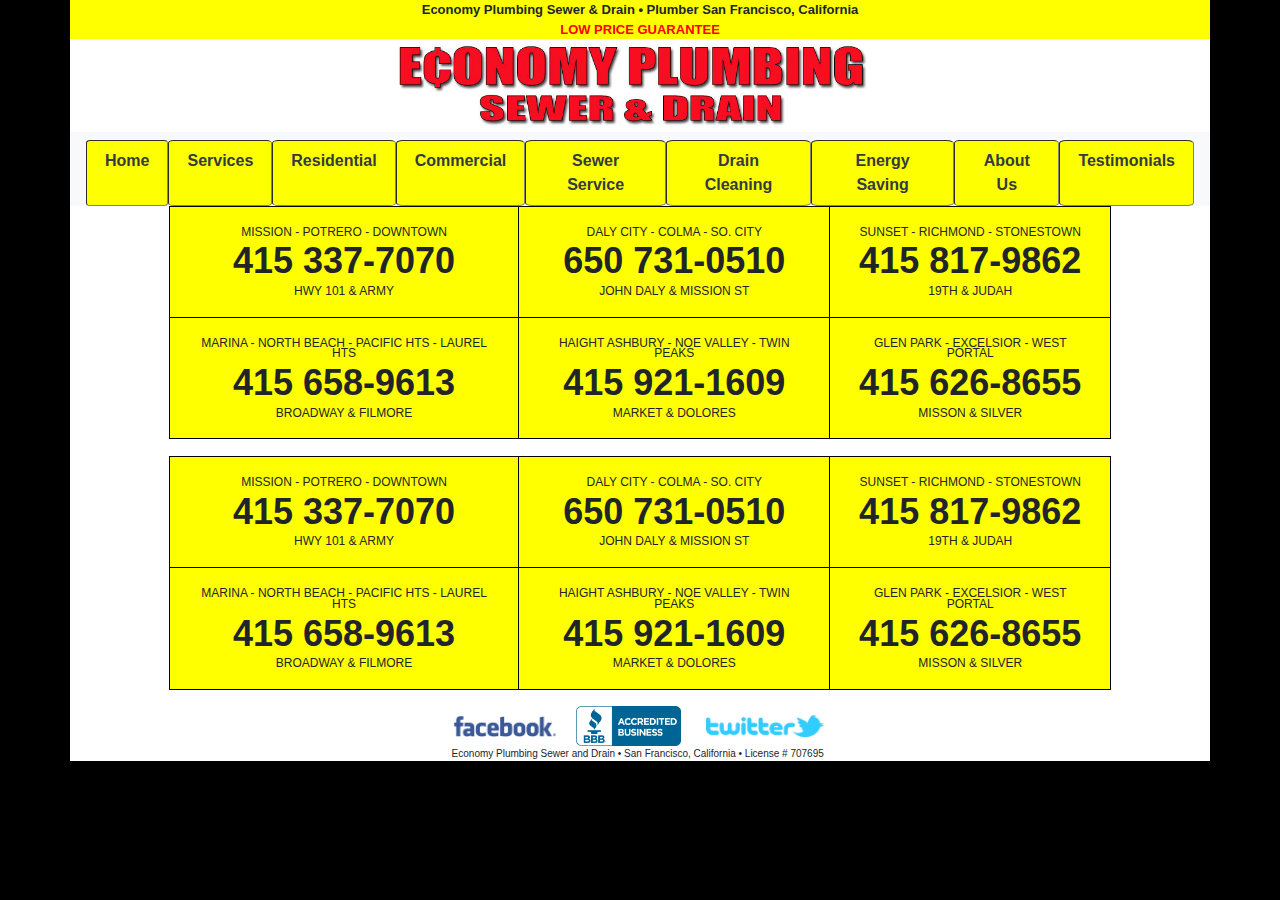
==== about-san-francisco-economy-plumbing.html @ d83197be "added and organized images, coloring for tables" ====
<!DOCTYPE html>
<html lang="en">
<head>
    <meta charset="utf-8">
    <meta name="viewport" content="width=device-width, initial-scale=1, shrink-to-fit=no">

    <!-- Bootstrap 4 CSS -->
    <link rel="stylesheet" href="https://maxcdn.bootstrapcdn.com/bootstrap/4.0.0/css/bootstrap.min.css" integrity="sha384-Gn5384xqQ1aoWXA+058RXPxPg6fy4IWvTNh0E263XmFcJlSAwiGgFAW/dAiS6JXm" crossorigin="anonymous">

    <!-- Bootstrap 4 JS Essentials + JQuery SLIM -->
    <script src="https://code.jquery.com/jquery-3.2.1.slim.min.js" integrity="sha384-KJ3o2DKtIkvYIK3UENzmM7KCkRr/rE9/Qpg6aAZGJwFDMVNA/GpGFF93hXpG5KkN" crossorigin="anonymous"></script>
    <script src="https://cdnjs.cloudflare.com/ajax/libs/popper.js/1.12.9/umd/popper.min.js" integrity="sha384-ApNbgh9B+Y1QKtv3Rn7W3mgPxhU9K/ScQsAP7hUibX39j7fakFPskvXusvfa0b4Q" crossorigin="anonymous"></script>
    <script src="https://maxcdn.bootstrapcdn.com/bootstrap/4.0.0/js/bootstrap.min.js" integrity="sha384-JZR6Spejh4U02d8jOt6vLEHfe/JQGiRRSQQxSfFWpi1MquVdAyjUar5+76PVCmYl" crossorigin="anonymous"></script>

    <!-- Embedding data within url -->
    <!-- <meta property="og:title" content="EconomySF Development" />
    <meta property="og:type" content="website" />
    <meta property="og:url" content="https://economysf.com" />
    <meta property="og:description" content="EconomySF dev server" />
    <meta name="theme-color" content="#00FFFF"> -->
    <!-- <meta property="og:image" content="http://my.site.com/images/thumb.png" /> -->

    <!-- Include this to make the og:image larger -->
    <!-- <meta name="twitter:card" content="summary_large_image"> -->

    <!-- Main Page Custom CSS -->
    <link rel="stylesheet" href="./styles.css">

    <title>EconomySF</title>
</head>

<body>
    <div class=container>
      
    <div class="row no-gutters">
      <!-- <div class="center"> -->
        <div class="col-sm" id="topbar">
          <p class="noMarginPad"> Economy Plumbing Sewer & Drain • Plumber San Francisco, California </p>
          <p class="noMarginPad" id="LowPrice"> LOW PRICE GUARANTEE </p>
        </div>
      <!-- </div> -->
    </div>

    <div class="row no-gutters">
      <div class="col-sm">
        <img id="epsdPic" class="center" src="./Images/Global/economy-plumbing-sewer-drain.jpg" alt="economy plumbing sewer and drain" />
      </div>
    </div>

    <div class="row no-gutters">
      <div class="col-sm">
        <nav class="navbar navbar-expand-lg bg-light" id="navBar">
          <button id="navToggler" class="navbar-toggler bg-light noMarginPad" type="button" data-toggle="collapse" data-target="#navbarTogglerDemo02" aria-controls="navbarTogglerDemo02" aria-expanded="false" aria-label="Toggle navigation">
            <span class="navbar-toggler-icon" id="menuIcon">
              <svg width="1em" height="1em" viewBox="0 0 16 16" class="bi bi-list" fill="currentColor" xmlns="http://www.w3.org/2000/svg">
                <path fill-rule="evenodd" d="M2.5 11.5A.5.5 0 0 1 3 11h10a.5.5 0 0 1 0 1H3a.5.5 0 0 1-.5-.5zm0-4A.5.5 0 0 1 3 7h10a.5.5 0 0 1 0 1H3a.5.5 0 0 1-.5-.5zm0-4A.5.5 0 0 1 3 3h10a.5.5 0 0 1 0 1H3a.5.5 0 0 1-.5-.5z"/>
              </svg>
            </span>
          </button>
        
          <div class="collapse navbar-collapse" id="navbarTogglerDemo02">
            <ul class="navbar-nav mr-auto mt-2 mt-lg-0 ">
              <li class="navBtns nav-item active"> <a class="nav-link text-dark" href="/">Home</a> </li>
              <li class="navBtns nav-item "> <a class="nav-link text-dark" href="/plumbing-services-san-francisco.html">Services</a> </li>
              <li class="navBtns nav-item"> <a class="nav-link text-dark" href="/residential-plumbing-service.html">Residential</a> </li>
              <li class="navBtns nav-item"> <a class="nav-link text-dark" href="/commercial-plumbing.html">Commercial</a> </li>
              <li class="navBtns nav-item"> <a class="nav-link text-dark" href="/sewer-service.html">Sewer Service</a> </li>
              <li class="navBtns nav-item"> <a class="nav-link text-dark" href="/drain-cleaning.html">Drain Cleaning</a> </li>
              <li class="navBtns nav-item"> <a class="nav-link text-dark" href="/energy-savings.html">Energy Saving</a> </li>
              <li class="navBtns nav-item"> <a class="nav-link text-dark" href="/about-san-francisco-economy-plumbing.html">About Us</a> </li>
              <li class="navBtns nav-item"> <a class="nav-link text-dark" href="/testimonials-bay-area-economy-plumbing.html">Testimonials</a> </li>
            </ul>
          </div>

        </nav>
      </div>
    </div>

    <div id=locTable class="row">

      <table class="table table-bordered">
        <tbody>
          <tr>
            <td>
              <p class="locField">MISSION - POTRERO - DOWNTOWN</p>
              <p class="locField locNum">415 337-7070</p>
              <p class="locField">HWY 101 & ARMY</p>
            </td>
            <td>
              <p class="locField">DALY CITY - COLMA - SO. CITY</p>
              <p class="locField locNum">650 731-0510</p>
              <p class="locField">JOHN DALY & MISSION ST</p>
            </td>
            <td>
              <p class="locField">SUNSET - RICHMOND - STONESTOWN</p>
              <p class="locField locNum">415 817-9862</p>
              <p class="locField">19TH & JUDAH</p>
            </td>
          </tr>
          <tr>
            <td>
              <p class="locField">MARINA - NORTH BEACH - PACIFIC HTS - LAUREL HTS</p>
              <p class="locField locNum">415 658-9613</p>
              <p class="locField">BROADWAY & FILMORE</p>
            </td>
            <td>
              <p class="locField">HAIGHT ASHBURY - NOE VALLEY - TWIN PEAKS</p>
              <p class="locField locNum">415 921-1609</p>
              <p class="locField">MARKET & DOLORES</p>
            </td>
            <td>
              <p class="locField">GLEN PARK - EXCELSIOR - WEST PORTAL</p>
              <p class="locField locNum">415 626-8655</p>
              <p class="locField">MISSON & SILVER</p>
            </td>
          </tr>
        </tbody>
      </table>
      
    </div>

   <!-- BODY CONTENT -->
   <div class="row">
    <div class="col-sm"></div>
    <div class="col-sm">
      <div class="row"></div>
      <div class="row"></div>
      <div class="row"></div>
    </div>
  </div>



    <div id=locTable class="row">

      <table class="table table-bordered">
        <tbody>
          <tr>
            <td>
              <p class="locField">MISSION - POTRERO - DOWNTOWN</p>
              <p class="locField locNum">415 337-7070</p>
              <p class="locField">HWY 101 & ARMY</p>
            </td>
            <td>
              <p class="locField">DALY CITY - COLMA - SO. CITY</p>
              <p class="locField locNum">650 731-0510</p>
              <p class="locField">JOHN DALY & MISSION ST</p>
            </td>
            <td>
              <p class="locField">SUNSET - RICHMOND - STONESTOWN</p>
              <p class="locField locNum">415 817-9862</p>
              <p class="locField">19TH & JUDAH</p>
            </td>
          </tr>
          <tr>
            <td>
              <p class="locField">MARINA - NORTH BEACH - PACIFIC HTS - <b></b>LAUREL HTS</p>
              <p class="locField locNum">415 658-9613</p>
              <p class="locField">BROADWAY & FILMORE</p>
            </td>
            <td>
              <p class="locField">HAIGHT ASHBURY - NOE VALLEY - TWIN PEAKS</p>
              <p class="locField locNum">415 921-1609</p>
              <p class="locField">MARKET & DOLORES</p>
            </td>
            <td>
              <p class="locField">GLEN PARK - EXCELSIOR - WEST PORTAL</p>
              <p class="locField locNum">415 626-8655</p>
              <p class="locField">MISSON & SILVER</p>
            </td>
          </tr>
        </tbody>
      </table>    
    </div>

    <div id="footer" class="row">
      <div id="footer-b" class="col-sm">
        <p class="center">
          <!-- <span id="social" class="center"> -->
            <a href="https://www.facebook.com/pages/Economy-Plumbing/177792368930707" target="_blank"> <img class="footerImg" src="./Images/Global/facebook.png" alt="Facebook"/> </a>
            <a href="https://www.bbb.org/us/ca/daly-city/profile/plumber/economy-plumbing-sewer-drain-1116-548026" target="_blank"> <img id="bbb"class="footerImg" src="./Images/Global/bbb.png" alt="BBB"/> </a>
            <a href="https://twitter.com/#!/EconomySF" target="_blank"> <img class="footerImg" src="./Images/Global/twitter.png" alt="Twitter"/> </a>
          <!-- </span> -->
        </p>
        <p id="copyright" class="center">
          Economy Plumbing Sewer and Drain • San Francisco, California • License # 707695
        </p>
      </div>
    </div>
</body>
</html>
---- styles.css ----
.container {
    height: 100%;
    width: auto;
    background-color: white;
    padding: 0;
}

body, html {
    width: auto;
    margin: 0;
    padding: 0;
    background-color: black;
}

#topbar {
    background-color: yellow;
    text-align: center;
    font-size: small;
}

.noMarginPad {
    margin: 0;
    padding: 0;
    font-weight: bolder;
}

#LowPrice {
    color:red;
}

#menuIcon {
    line-height: 0;
    font-size: 1;
}

#navToggler {
    line-height: 0;
    font-size: 1;
    padding-top: 10px;
}

.center {
    display: block;
    /* margin-left: auto;
    margin-right: auto; */
    margin: 0% auto;
    width: 50%;
}

#epsdPic {
    padding: 5px 0px;
}

ul {
    /* width: 70%; */
    margin: auto;
}

li:hover {
    border-radius: 5%;
    border-bottom: 3px black solid;
    background-image: linear-gradient(white, yellow, white);
}

#navBar {
    padding-bottom: 0%;
}

.navBtns {
    text-align: center;
    background-color: #feff01;
    border-color: gray;
    border-width: 0.5px;
    border-radius: 5%;
    border-style: inset;
    font-weight: 700;
    padding: 0% 10px 0% 10px;
    margin: 0%;
}

.locField {
    line-height: 0.9;
    padding: 0;
    margin: 8px;
    font-size:12px;
}

.locNum {
    font-weight: bolder;
    font-size: 36px;
}

#locTable {
    padding: 0% 10%;
}

tr {
    border-style: solid;
    border-color: black;
    border-width: 1px !important;
}

td {
    text-align: center;
    width: fit-content;
    background-color: yellow;
    font-family:Arial, Helvetica, sans-serif;
    border-color:black !important;
    border-width: 1px !important;
}

#footer {
    padding: 0% 10%;
}

#footer-b {
    padding: 0% 10%;
    align-content: center;
}

#copyright {
    font-size: 10px;
}

#bbb {
    padding-left: 15px;
    padding-right: 20px;
    height: 40px;
}

.footerImg {
    height: 22px;
}
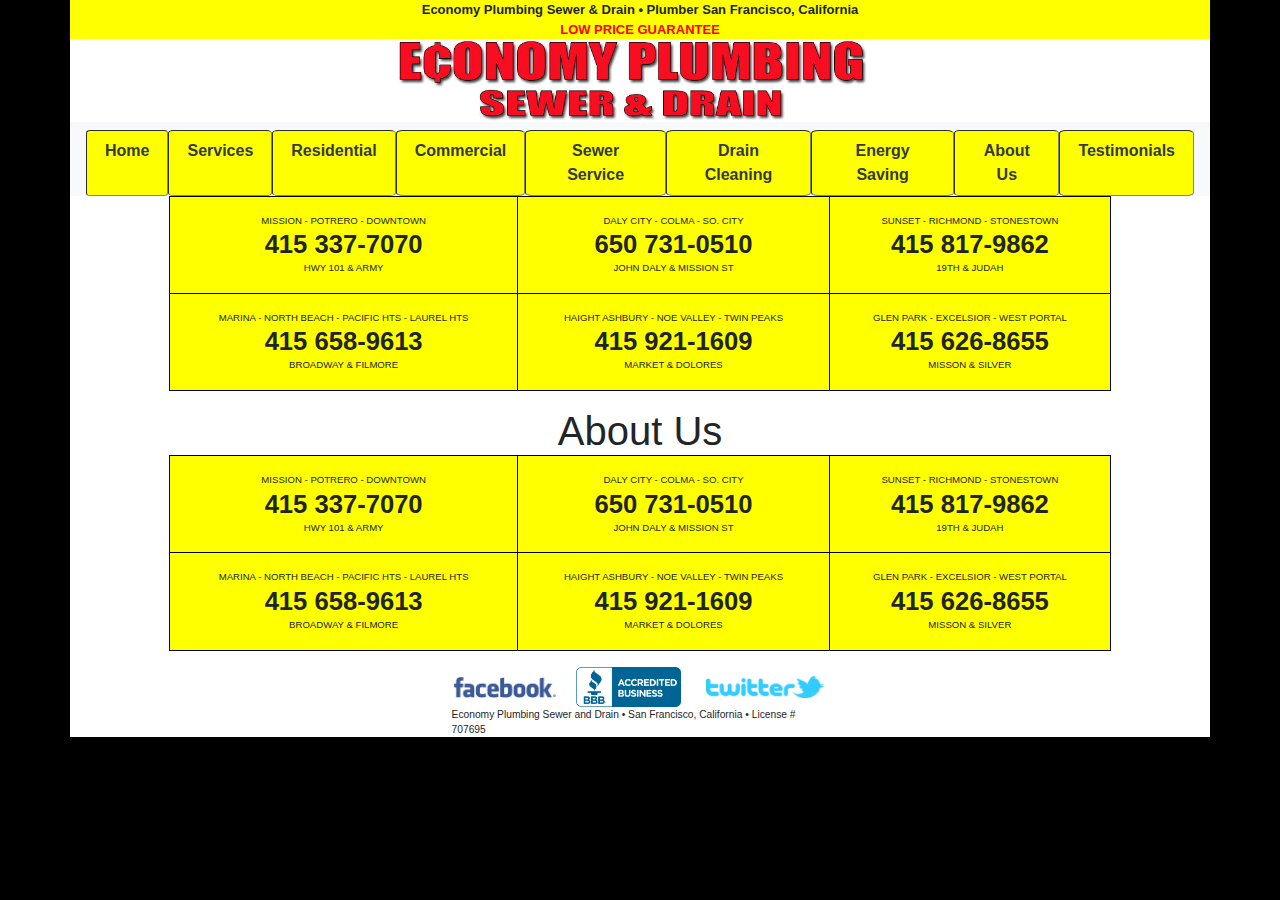
==== commit 5c1f291a: "Copied format to all pages, edited embed url" ====
--- a/about-san-francisco-economy-plumbing.html
+++ b/about-san-francisco-economy-plumbing.html
@@ -1,74 +1,93 @@
 <!DOCTYPE html>
 <html lang="en">
+
 <head>
-    <meta charset="utf-8">
-    <meta name="viewport" content="width=device-width, initial-scale=1, shrink-to-fit=no">
-
-    <!-- Bootstrap 4 CSS -->
-    <link rel="stylesheet" href="https://maxcdn.bootstrapcdn.com/bootstrap/4.0.0/css/bootstrap.min.css" integrity="sha384-Gn5384xqQ1aoWXA+058RXPxPg6fy4IWvTNh0E263XmFcJlSAwiGgFAW/dAiS6JXm" crossorigin="anonymous">
-
-    <!-- Bootstrap 4 JS Essentials + JQuery SLIM -->
-    <script src="https://code.jquery.com/jquery-3.2.1.slim.min.js" integrity="sha384-KJ3o2DKtIkvYIK3UENzmM7KCkRr/rE9/Qpg6aAZGJwFDMVNA/GpGFF93hXpG5KkN" crossorigin="anonymous"></script>
-    <script src="https://cdnjs.cloudflare.com/ajax/libs/popper.js/1.12.9/umd/popper.min.js" integrity="sha384-ApNbgh9B+Y1QKtv3Rn7W3mgPxhU9K/ScQsAP7hUibX39j7fakFPskvXusvfa0b4Q" crossorigin="anonymous"></script>
-    <script src="https://maxcdn.bootstrapcdn.com/bootstrap/4.0.0/js/bootstrap.min.js" integrity="sha384-JZR6Spejh4U02d8jOt6vLEHfe/JQGiRRSQQxSfFWpi1MquVdAyjUar5+76PVCmYl" crossorigin="anonymous"></script>
-
-    <!-- Embedding data within url -->
-    <!-- <meta property="og:title" content="EconomySF Development" />
-    <meta property="og:type" content="website" />
-    <meta property="og:url" content="https://economysf.com" />
-    <meta property="og:description" content="EconomySF dev server" />
-    <meta name="theme-color" content="#00FFFF"> -->
-    <!-- <meta property="og:image" content="http://my.site.com/images/thumb.png" /> -->
-
-    <!-- Include this to make the og:image larger -->
-    <!-- <meta name="twitter:card" content="summary_large_image"> -->
-
-    <!-- Main Page Custom CSS -->
-    <link rel="stylesheet" href="./styles.css">
-
-    <title>EconomySF</title>
+  <meta charset="utf-8">
+  <meta name="viewport" content="width=device-width, initial-scale=1, shrink-to-fit=no">
+
+  <!-- Bootstrap 4 CSS -->
+  <link rel="stylesheet" href="https://maxcdn.bootstrapcdn.com/bootstrap/4.0.0/css/bootstrap.min.css"
+    integrity="sha384-Gn5384xqQ1aoWXA+058RXPxPg6fy4IWvTNh0E263XmFcJlSAwiGgFAW/dAiS6JXm" crossorigin="anonymous">
+
+  <!-- Bootstrap 4 JS Essentials + JQuery SLIM -->
+  <script src="https://code.jquery.com/jquery-3.2.1.slim.min.js"
+    integrity="sha384-KJ3o2DKtIkvYIK3UENzmM7KCkRr/rE9/Qpg6aAZGJwFDMVNA/GpGFF93hXpG5KkN"
+    crossorigin="anonymous"></script>
+  <script src="https://cdnjs.cloudflare.com/ajax/libs/popper.js/1.12.9/umd/popper.min.js"
+    integrity="sha384-ApNbgh9B+Y1QKtv3Rn7W3mgPxhU9K/ScQsAP7hUibX39j7fakFPskvXusvfa0b4Q"
+    crossorigin="anonymous"></script>
+  <script src="https://maxcdn.bootstrapcdn.com/bootstrap/4.0.0/js/bootstrap.min.js"
+    integrity="sha384-JZR6Spejh4U02d8jOt6vLEHfe/JQGiRRSQQxSfFWpi1MquVdAyjUar5+76PVCmYl"
+    crossorigin="anonymous"></script>
+
+  <!-- Embedding data within url -->
+  <meta property="og:title" content="EconomySF" />
+  <meta property="og:type" content="website" />
+  <meta property="og:url" content="https://economysf.com/about-san-francisco-economy-plumbing.html" />
+  <meta property="og:description" content="Economy Plumbing for San Francisco." />
+  <meta name="theme-color" content="#FF0000">
+  <meta property="og:image" content="/Images/Global/economy-plumbing-sewer-drain.jpg" />
+
+  <!-- Include this to make the og:image larger -->
+  <meta name="twitter:card" content="summary_large_image">
+
+  <!-- Main Page Custom CSS -->
+  <link rel="stylesheet" href="./styles.css">
+  <link rel="icon" href="favicon.png">
+  <title>EconomySF</title>
 </head>
 
 <body>
-    <div class=container>
-      
+  <div class=container>
+
     <div class="row no-gutters">
-      <!-- <div class="center"> -->
-        <div class="col-sm" id="topbar">
-          <p class="noMarginPad"> Economy Plumbing Sewer & Drain • Plumber San Francisco, California </p>
-          <p class="noMarginPad" id="LowPrice"> LOW PRICE GUARANTEE </p>
-        </div>
-      <!-- </div> -->
+      <div class="col-sm" id="topbar">
+        <p class="noMarginPad"> Economy Plumbing Sewer & Drain • Plumber San Francisco, California </p>
+        <p class="noMarginPad" id="LowPrice"> LOW PRICE GUARANTEE </p>
+      </div>
     </div>
 
     <div class="row no-gutters">
       <div class="col-sm">
-        <img id="epsdPic" class="center" src="./Images/Global/economy-plumbing-sewer-drain.jpg" alt="economy plumbing sewer and drain" />
+        <img id="epsdPic" class="center" src="./Images/Global/economy-plumbing-sewer-drain.jpg"
+          alt="economy plumbing sewer and drain" />
       </div>
     </div>
 
     <div class="row no-gutters">
       <div class="col-sm">
         <nav class="navbar navbar-expand-lg bg-light" id="navBar">
-          <button id="navToggler" class="navbar-toggler bg-light noMarginPad" type="button" data-toggle="collapse" data-target="#navbarTogglerDemo02" aria-controls="navbarTogglerDemo02" aria-expanded="false" aria-label="Toggle navigation">
+          <button id="navToggler" class="navbar-toggler bg-light noMarginPad" type="button" data-toggle="collapse"
+            data-target="#navbarTogglerDemo02" aria-controls="navbarTogglerDemo02" aria-expanded="false"
+            aria-label="Toggle navigation">
             <span class="navbar-toggler-icon" id="menuIcon">
-              <svg width="1em" height="1em" viewBox="0 0 16 16" class="bi bi-list" fill="currentColor" xmlns="http://www.w3.org/2000/svg">
-                <path fill-rule="evenodd" d="M2.5 11.5A.5.5 0 0 1 3 11h10a.5.5 0 0 1 0 1H3a.5.5 0 0 1-.5-.5zm0-4A.5.5 0 0 1 3 7h10a.5.5 0 0 1 0 1H3a.5.5 0 0 1-.5-.5zm0-4A.5.5 0 0 1 3 3h10a.5.5 0 0 1 0 1H3a.5.5 0 0 1-.5-.5z"/>
+              <svg width="1em" height="1em" viewBox="0 0 16 16" class="bi bi-list" fill="currentColor"
+                xmlns="http://www.w3.org/2000/svg">
+                <path fill-rule="evenodd"
+                  d="M2.5 11.5A.5.5 0 0 1 3 11h10a.5.5 0 0 1 0 1H3a.5.5 0 0 1-.5-.5zm0-4A.5.5 0 0 1 3 7h10a.5.5 0 0 1 0 1H3a.5.5 0 0 1-.5-.5zm0-4A.5.5 0 0 1 3 3h10a.5.5 0 0 1 0 1H3a.5.5 0 0 1-.5-.5z" />
               </svg>
             </span>
           </button>
-        
+
           <div class="collapse navbar-collapse" id="navbarTogglerDemo02">
-            <ul class="navbar-nav mr-auto mt-2 mt-lg-0 ">
+            <ul id="navUL" class="navbar-nav mr-auto mt-2 mt-lg-0 ">
               <li class="navBtns nav-item active"> <a class="nav-link text-dark" href="/">Home</a> </li>
-              <li class="navBtns nav-item "> <a class="nav-link text-dark" href="/plumbing-services-san-francisco.html">Services</a> </li>
-              <li class="navBtns nav-item"> <a class="nav-link text-dark" href="/residential-plumbing-service.html">Residential</a> </li>
-              <li class="navBtns nav-item"> <a class="nav-link text-dark" href="/commercial-plumbing.html">Commercial</a> </li>
-              <li class="navBtns nav-item"> <a class="nav-link text-dark" href="/sewer-service.html">Sewer Service</a> </li>
-              <li class="navBtns nav-item"> <a class="nav-link text-dark" href="/drain-cleaning.html">Drain Cleaning</a> </li>
-              <li class="navBtns nav-item"> <a class="nav-link text-dark" href="/energy-savings.html">Energy Saving</a> </li>
-              <li class="navBtns nav-item"> <a class="nav-link text-dark" href="/about-san-francisco-economy-plumbing.html">About Us</a> </li>
-              <li class="navBtns nav-item"> <a class="nav-link text-dark" href="/testimonials-bay-area-economy-plumbing.html">Testimonials</a> </li>
+              <li class="navBtns nav-item "> <a class="nav-link text-dark"
+                  href="/plumbing-services-san-francisco.html">Services</a> </li>
+              <li class="navBtns nav-item"> <a class="nav-link text-dark"
+                  href="/residential-plumbing-service.html">Residential</a> </li>
+              <li class="navBtns nav-item"> <a class="nav-link text-dark"
+                  href="/commercial-plumbing.html">Commercial</a> </li>
+              <li class="navBtns nav-item"> <a class="nav-link text-dark" href="/sewer-service.html">Sewer Service</a>
+              </li>
+              <li class="navBtns nav-item"> <a class="nav-link text-dark" href="/drain-cleaning.html">Drain Cleaning</a>
+              </li>
+              <li class="navBtns nav-item"> <a class="nav-link text-dark" href="/energy-savings.html">Energy Saving</a>
+              </li>
+              <li class="navBtns nav-item"> <a class="nav-link text-dark"
+                  href="/about-san-francisco-economy-plumbing.html">About Us</a> </li>
+              <li class="navBtns nav-item"> <a class="nav-link text-dark"
+                  href="/testimonials-bay-area-economy-plumbing.html">Testimonials</a> </li>
             </ul>
           </div>
 
@@ -116,21 +135,17 @@
           </tr>
         </tbody>
       </table>
-      
-    </div>
-
-   <!-- BODY CONTENT -->
-   <div class="row">
-    <div class="col-sm"></div>
-    <div class="col-sm">
-      <div class="row"></div>
-      <div class="row"></div>
-      <div class="row"></div>
-    </div>
-  </div>
-
-
-
+
+    </div>
+
+    <!-- BODY CONTENT -->
+    <div class="row">
+      <div class="col-sm">
+        <h1 class="center textcenter">About Us</h1>
+      </div>
+    </div>
+
+    <!-- Big Footer Table-->
     <div id=locTable class="row">
 
       <table class="table table-bordered">
@@ -170,22 +185,28 @@
             </td>
           </tr>
         </tbody>
-      </table>    
+      </table>
     </div>
 
     <div id="footer" class="row">
       <div id="footer-b" class="col-sm">
         <p class="center">
-          <!-- <span id="social" class="center"> -->
-            <a href="https://www.facebook.com/pages/Economy-Plumbing/177792368930707" target="_blank"> <img class="footerImg" src="./Images/Global/facebook.png" alt="Facebook"/> </a>
-            <a href="https://www.bbb.org/us/ca/daly-city/profile/plumber/economy-plumbing-sewer-drain-1116-548026" target="_blank"> <img id="bbb"class="footerImg" src="./Images/Global/bbb.png" alt="BBB"/> </a>
-            <a href="https://twitter.com/#!/EconomySF" target="_blank"> <img class="footerImg" src="./Images/Global/twitter.png" alt="Twitter"/> </a>
-          <!-- </span> -->
+          <a data-toggle="tooltip" data-placement="top" title="Facebook Page"
+            href="https://www.facebook.com/pages/Economy-Plumbing/177792368930707" target="_blank"> <img class="footerImg"
+              src="./Images/Global/facebook.png" alt="Facebook" /> </a>
+          <a data-toggle="tooltip" data-placement="top" title="BBB Page"
+            href="https://www.bbb.org/us/ca/daly-city/profile/plumber/economy-plumbing-sewer-drain-1116-548026"
+            target="_blank"> <img id="bbb-footer" class="footerImg" src="./Images/Global/bbb.png" alt="BBB" /> </a>
+          <a data-toggle="tooltip" data-placement="top" title="Twitter Page" href="https://twitter.com/#!/EconomySF"
+            target="_blank"> <img class="footerImg" src="./Images/Global/twitter.png" alt="Twitter" /> </a>
         </p>
         <p id="copyright" class="center">
           Economy Plumbing Sewer and Drain • San Francisco, California • License # 707695
         </p>
-      </div>
-    </div>
+        
+      </div> <!--Col-->
+    </div> <!--Row-->
+  </div> <!--Container-->
 </body>
+
 </html>--- a/styles.css
+++ b/styles.css
@@ -12,21 +12,35 @@
     background-color: black;
 }
 
+.center {
+    display: block;
+    margin: 0% auto;
+    width: 50%;
+}
+
+.textcenter {
+    text-align: center;
+}
+
+.noMarginPad {
+    margin: 0;
+    padding: 0;
+    font-weight: bolder;
+}
+
+/* Top of the page */
+
 #topbar {
     background-color: yellow;
     text-align: center;
     font-size: small;
 }
 
-.noMarginPad {
-    margin: 0;
-    padding: 0;
-    font-weight: bolder;
-}
-
 #LowPrice {
     color:red;
 }
+
+/* NAVBAR */
 
 #menuIcon {
     line-height: 0;
@@ -39,31 +53,13 @@
     padding-top: 10px;
 }
 
-.center {
-    display: block;
-    /* margin-left: auto;
-    margin-right: auto; */
-    margin: 0% auto;
-    width: 50%;
-}
-
-#epsdPic {
-    padding: 5px 0px;
-}
-
-ul {
+#navBar {
+    padding-bottom: 0%;
+}
+
+#navUL {
     /* width: 70%; */
     margin: auto;
-}
-
-li:hover {
-    border-radius: 5%;
-    border-bottom: 3px black solid;
-    background-image: linear-gradient(white, yellow, white);
-}
-
-#navBar {
-    padding-bottom: 0%;
 }
 
 .navBtns {
@@ -78,16 +74,27 @@
     margin: 0%;
 }
 
+.navBtns:hover {
+    border-radius: 5%;
+    border-bottom: 3px black solid;
+    background-image: linear-gradient(white, yellow, white);
+}
+
+/* =====Page Home===== */
+
+
+/* Tables */
+
 .locField {
     line-height: 0.9;
     padding: 0;
     margin: 8px;
-    font-size:12px;
+    font-size:0.75vw;
 }
 
 .locNum {
     font-weight: bolder;
-    font-size: 36px;
+    font-size: 2vw;
 }
 
 #locTable {
@@ -109,6 +116,38 @@
     border-width: 1px !important;
 }
 
+/* Content Images */
+#why-wait-img {
+    width: 85%;
+}
+#why-wait-div {
+    margin-left: 80px;
+    font-weight: 600;
+}
+
+#fast-free-img {
+    width:100%;
+    margin-left: -16%;
+    padding: 0;
+}
+
+#bbb-img {
+    width:20%;
+}
+
+#sf-sewer-repair {
+    color: rgb(0, 104, 0);
+    font-weight: bolder;
+}
+
+#we-offer {
+    font-size: medium;
+    margin: 0;
+    padding: 0;
+}
+
+/* Bottom of the page */
+
 #footer {
     padding: 0% 10%;
 }
@@ -119,10 +158,10 @@
 }
 
 #copyright {
-    font-size: 10px;
-}
-
-#bbb {
+    font-size: 0.80vw;
+}
+
+#bbb-footer {
     padding-left: 15px;
     padding-right: 20px;
     height: 40px;
@@ -130,4 +169,37 @@
 
 .footerImg {
     height: 22px;
-}+}
+
+/* =====Page Services===== */
+
+
+
+/* =====Page Residential===== */
+
+
+
+/* =====Page Commercial===== */
+
+
+
+/* =====Page Sewer Service===== */
+
+
+
+/* =====Page Drain Cleaning===== */
+
+
+
+/* =====Page Energy Saving===== */
+
+
+
+/* =====Page About Us===== */
+
+
+
+/* =====Page Testimonials===== */
+
+
+
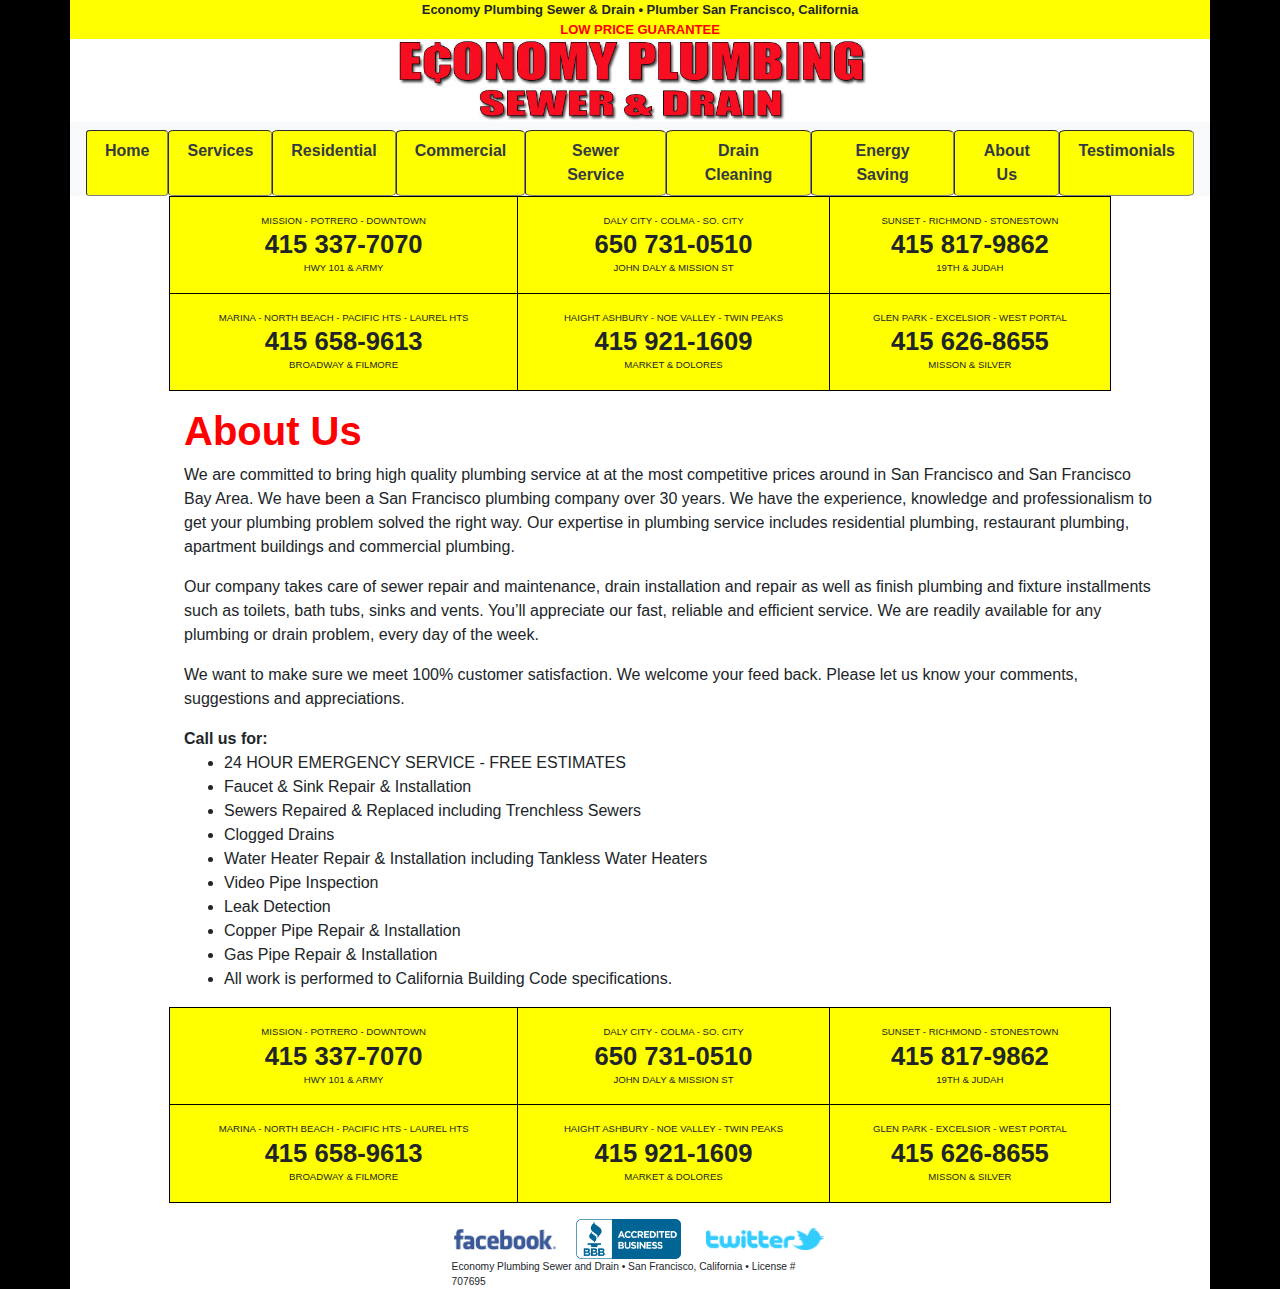
==== commit 5d5c6164: "Add content and formating for About us page" ====
--- a/about-san-francisco-economy-plumbing.html
+++ b/about-san-francisco-economy-plumbing.html
@@ -49,7 +49,7 @@
 
     <div class="row no-gutters">
       <div class="col-sm">
-        <img id="epsdPic" class="center" src="./Images/Global/economy-plumbing-sewer-drain.jpg"
+        <img id="epsdPic" class="centerCSS" src="./Images/Global/economy-plumbing-sewer-drain.jpg"
           alt="economy plumbing sewer and drain" />
       </div>
     </div>
@@ -141,7 +141,62 @@
     <!-- BODY CONTENT -->
     <div class="row">
       <div class="col-sm">
-        <h1 class="center textcenter">About Us</h1>
+        <div id="page-body">
+          <h1 id="page-title">About Us</h1>
+          <div class="lh-content">
+            <p>
+              We are committed to bring high quality plumbing service at at the most competitive prices around in San
+              Francisco and San Francisco Bay Area. We have been a San Francisco plumbing company over 30 years. We have
+              the experience, knowledge and professionalism to get your plumbing problem solved the right way. Our
+              expertise in plumbing service includes residential plumbing, restaurant plumbing, apartment buildings and
+              commercial plumbing.
+            </p>
+            <p>
+              Our company takes care of sewer repair and maintenance, drain installation and repair as well as finish
+              plumbing and fixture installments such as toilets, bath tubs, sinks and vents. You’ll appreciate our fast,
+              reliable and efficient service. We are readily available for any plumbing or drain problem, every day of
+              the week.
+            </p>
+            <p>
+              We want to make sure we meet 100% customer satisfaction. We welcome your feed back. Please let us know
+              your comments, suggestions and appreciations.
+            </p>
+
+              <span class="font-weight-bold">Call us for:</span>
+              <ul>
+              <li>
+                24 HOUR EMERGENCY SERVICE - FREE ESTIMATES
+              </li>
+              <li>
+                Faucet & Sink Repair & Installation
+              </li>
+              <li>
+                Sewers Repaired & Replaced including Trenchless Sewers
+              </li>
+              <li>
+                Clogged Drains
+              </li>
+              <li>
+                Water Heater Repair & Installation including Tankless Water Heaters
+              </li>
+              <li>
+                Video Pipe Inspection
+              </li>
+              <li>
+                Leak Detection
+              </li>
+              <li>
+                Copper Pipe Repair & Installation
+              </li>
+              <li>
+                Gas Pipe Repair & Installation
+              </li>
+              <li>
+                All work is performed to California Building Code specifications.
+              </li>
+            </ul>
+          </div>
+        </div>
       </div>
     </div>
 
@@ -190,23 +245,26 @@
 
     <div id="footer" class="row">
       <div id="footer-b" class="col-sm">
-        <p class="center">
+        <p class="centerCSS">
           <a data-toggle="tooltip" data-placement="top" title="Facebook Page"
-            href="https://www.facebook.com/pages/Economy-Plumbing/177792368930707" target="_blank"> <img class="footerImg"
-              src="./Images/Global/facebook.png" alt="Facebook" /> </a>
+            href="https://www.facebook.com/pages/Economy-Plumbing/177792368930707" target="_blank"> <img
+              class="footerImg" src="./Images/Global/facebook.png" alt="Facebook" /> </a>
           <a data-toggle="tooltip" data-placement="top" title="BBB Page"
             href="https://www.bbb.org/us/ca/daly-city/profile/plumber/economy-plumbing-sewer-drain-1116-548026"
             target="_blank"> <img id="bbb-footer" class="footerImg" src="./Images/Global/bbb.png" alt="BBB" /> </a>
           <a data-toggle="tooltip" data-placement="top" title="Twitter Page" href="https://twitter.com/#!/EconomySF"
             target="_blank"> <img class="footerImg" src="./Images/Global/twitter.png" alt="Twitter" /> </a>
         </p>
-        <p id="copyright" class="center">
+        <p id="copyright" class="centerCSS">
           Economy Plumbing Sewer and Drain • San Francisco, California • License # 707695
         </p>
-        
-      </div> <!--Col-->
-    </div> <!--Row-->
-  </div> <!--Container-->
+
+      </div>
+      <!--Col-->
+    </div>
+    <!--Row-->
+  </div>
+  <!--Container-->
 </body>
 
 </html>--- a/styles.css
+++ b/styles.css
@@ -12,7 +12,7 @@
     background-color: black;
 }
 
-.center {
+.centerCSS {
     display: block;
     margin: 0% auto;
     width: 50%;
@@ -26,6 +26,24 @@
     margin: 0;
     padding: 0;
     font-weight: bolder;
+}
+
+.pBold {
+    font-weight: 700;
+}
+
+#page-title {
+    color: red;
+    font-weight: bolder;
+}
+
+#page-body {
+    margin-left: 10%;
+    margin-right: 5%;
+}
+
+#lh-content {
+    line-height: 1.5;
 }
 
 /* Top of the page */
@@ -157,10 +175,6 @@
     align-content: center;
 }
 
-#copyright {
-    font-size: 0.80vw;
-}
-
 #bbb-footer {
     padding-left: 15px;
     padding-right: 20px;
@@ -171,12 +185,83 @@
     height: 22px;
 }
 
+#copyright {
+    font-size: 0.50vw;
+}
+
+@media only screen and (max-width: 1600px) {
+   #copyright {
+       font-size: 0.6vw;
+   }
+}
+
+@media only screen and (max-width: 1300px) {
+    #copyright {
+        font-size: 0.8vw;
+    }
+ }
+ 
+@media only screen and (max-width: 1200px) {
+    #copyright {
+        font-size: 0.5vw;
+    }
+ }
+
+
 /* =====Page Services===== */
-
+.pBold {
+    font-weight: 700;
+}
+
+#services-title {
+    color: red;
+    font-weight: bolder;
+}
+
+#services-body1 {
+    margin-left: 10%;
+    margin-right: 5%;
+    line-height: 15px;
+}
+
+.service-cols-left-padding-main {
+    padding-left: 11%;
+}
+
+.service-cols-left-padding {
+    margin-right: 3%;
+}
+
+#service-pipes-img {
+    float: right;
+    width: 25%;
+}
+
+#service-tank-img {
+    /* float: right; */
+    width: 80%;
+    /* margin-top: -50px; */
+    /* padding-bottom: 5%; */
+}
+
+@media only screen and (max-width: 600px) {
+    .service-cols-left-padding {
+        padding-left: 11%;
+        
+    }
+    #service-tank-img {
+        margin-top: 0%;
+        width: 100%;
+    }
+}
 
 
 /* =====Page Residential===== */
 
+#residential-bathroom-img {
+    float: right;
+    padding-left: 3%;
+}
 
 
 /* =====Page Commercial===== */
@@ -188,18 +273,36 @@
 
 
 /* =====Page Drain Cleaning===== */
-
+#drain-sink {
+    float: right;
+    padding-left: 2%;
+}
 
 
 /* =====Page Energy Saving===== */
-
-
+#drain-world {
+    float: right;
+    padding-left: 2%;
+}
 
 /* =====Page About Us===== */
 
 
 
 /* =====Page Testimonials===== */
-
-
-
+#centerQuote {
+    text-align: right;
+}
+
+.floatRight {
+    float: right;
+}
+
+.floatLeft {
+    float: left;
+}
+
+.cWidth {
+    width: fit-content;
+}
+
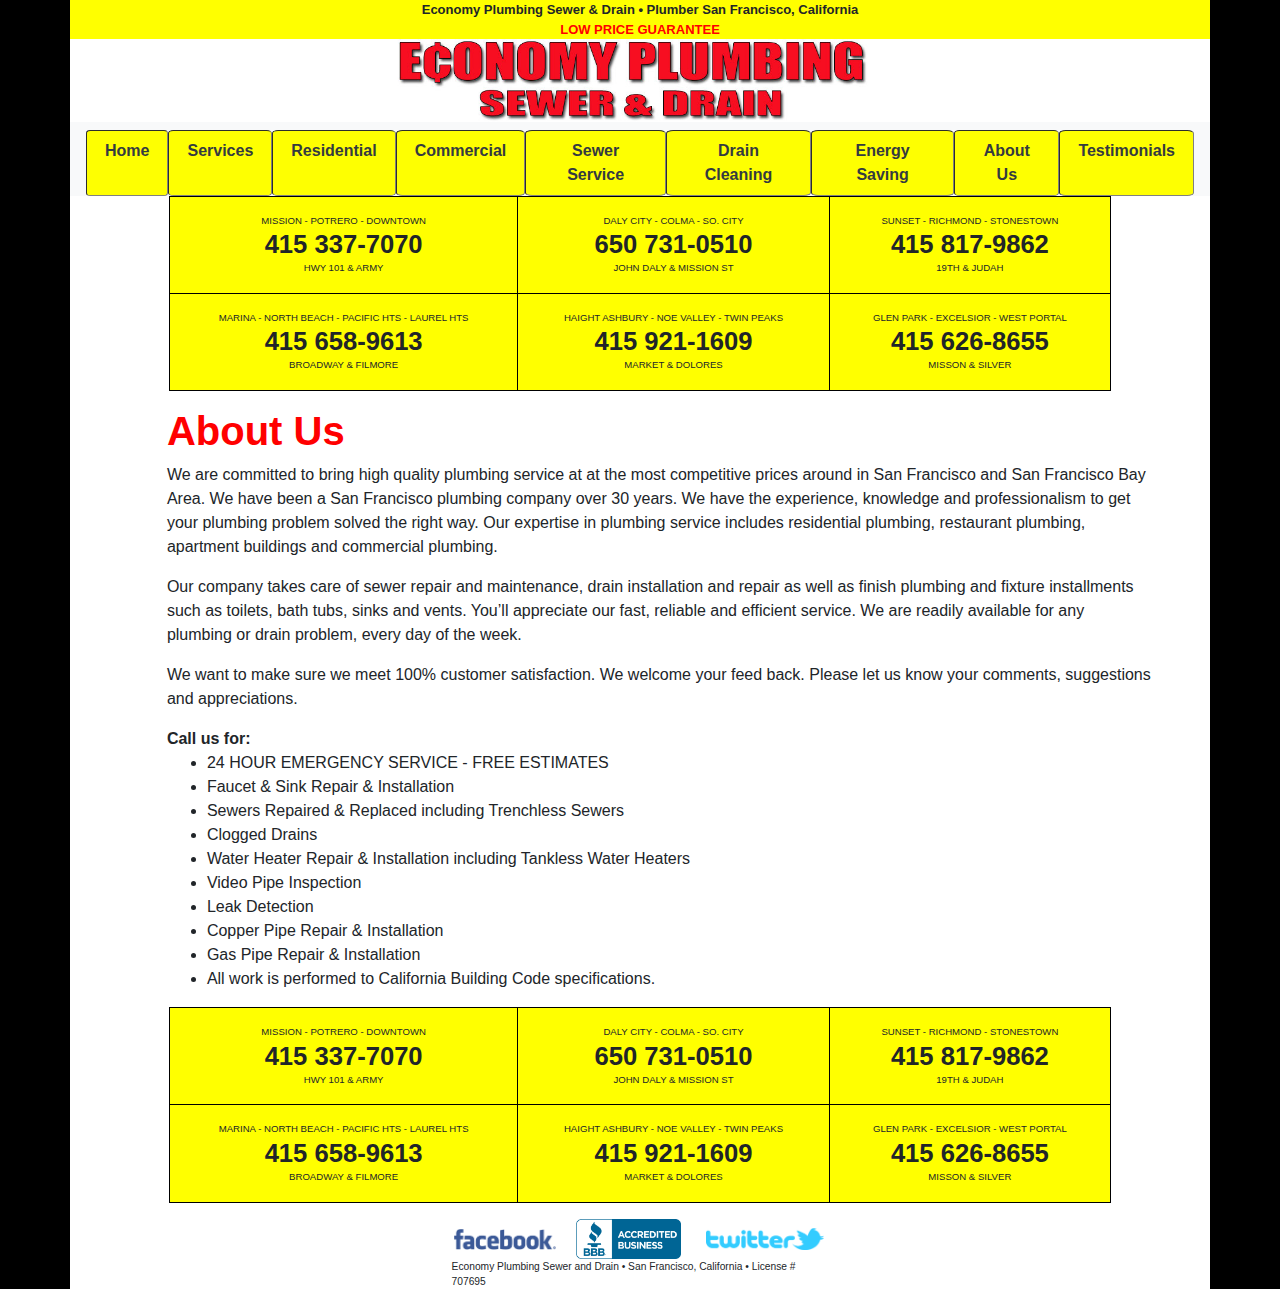
==== commit 255ad55c: "Add base href for github pages" ====
--- a/about-san-francisco-economy-plumbing.html
+++ b/about-san-francisco-economy-plumbing.html
@@ -35,6 +35,9 @@
   <link rel="stylesheet" href="./styles.css">
   <link rel="icon" href="favicon.png">
   <title>EconomySF</title>
+
+  <base href="https://phillipchang.github.io/economysf/">
+
 </head>
 
 <body>
--- a/styles.css
+++ b/styles.css
@@ -38,11 +38,16 @@
 }
 
 #page-body {
-    margin-left: 10%;
+    margin-left: 8.5%;
     margin-right: 5%;
 }
 
-#lh-content {
+.lh-content {
+    line-height: 1.5;
+}
+
+
+.lh-content {
     line-height: 1.5;
 }
 
@@ -191,7 +196,7 @@
 
 @media only screen and (max-width: 1600px) {
    #copyright {
-       font-size: 0.6vw;
+       font-size: 0.7vw;
    }
 }
 
@@ -266,10 +271,17 @@
 
 /* =====Page Commercial===== */
 
+#sink-img {
+    float: right;
+    padding:2%;
+}
 
 
 /* =====Page Sewer Service===== */
-
+#page-body-sewer {
+    margin-left: 5%;
+    margin-right: 5%;
+}
 
 
 /* =====Page Drain Cleaning===== */
@@ -290,8 +302,20 @@
 
 
 /* =====Page Testimonials===== */
-#centerQuote {
+
+#firstQuote {
+    margin-top: 2%;
+    background-color: #D1DDF7;
+}
+
+#secondQuote {
     text-align: right;
+    background-color: #D6FFD3;
+}
+
+#thirdQuote {
+    margin: 3% 0%;
+    background-color: #F3F9D7;
 }
 
 .floatRight {
